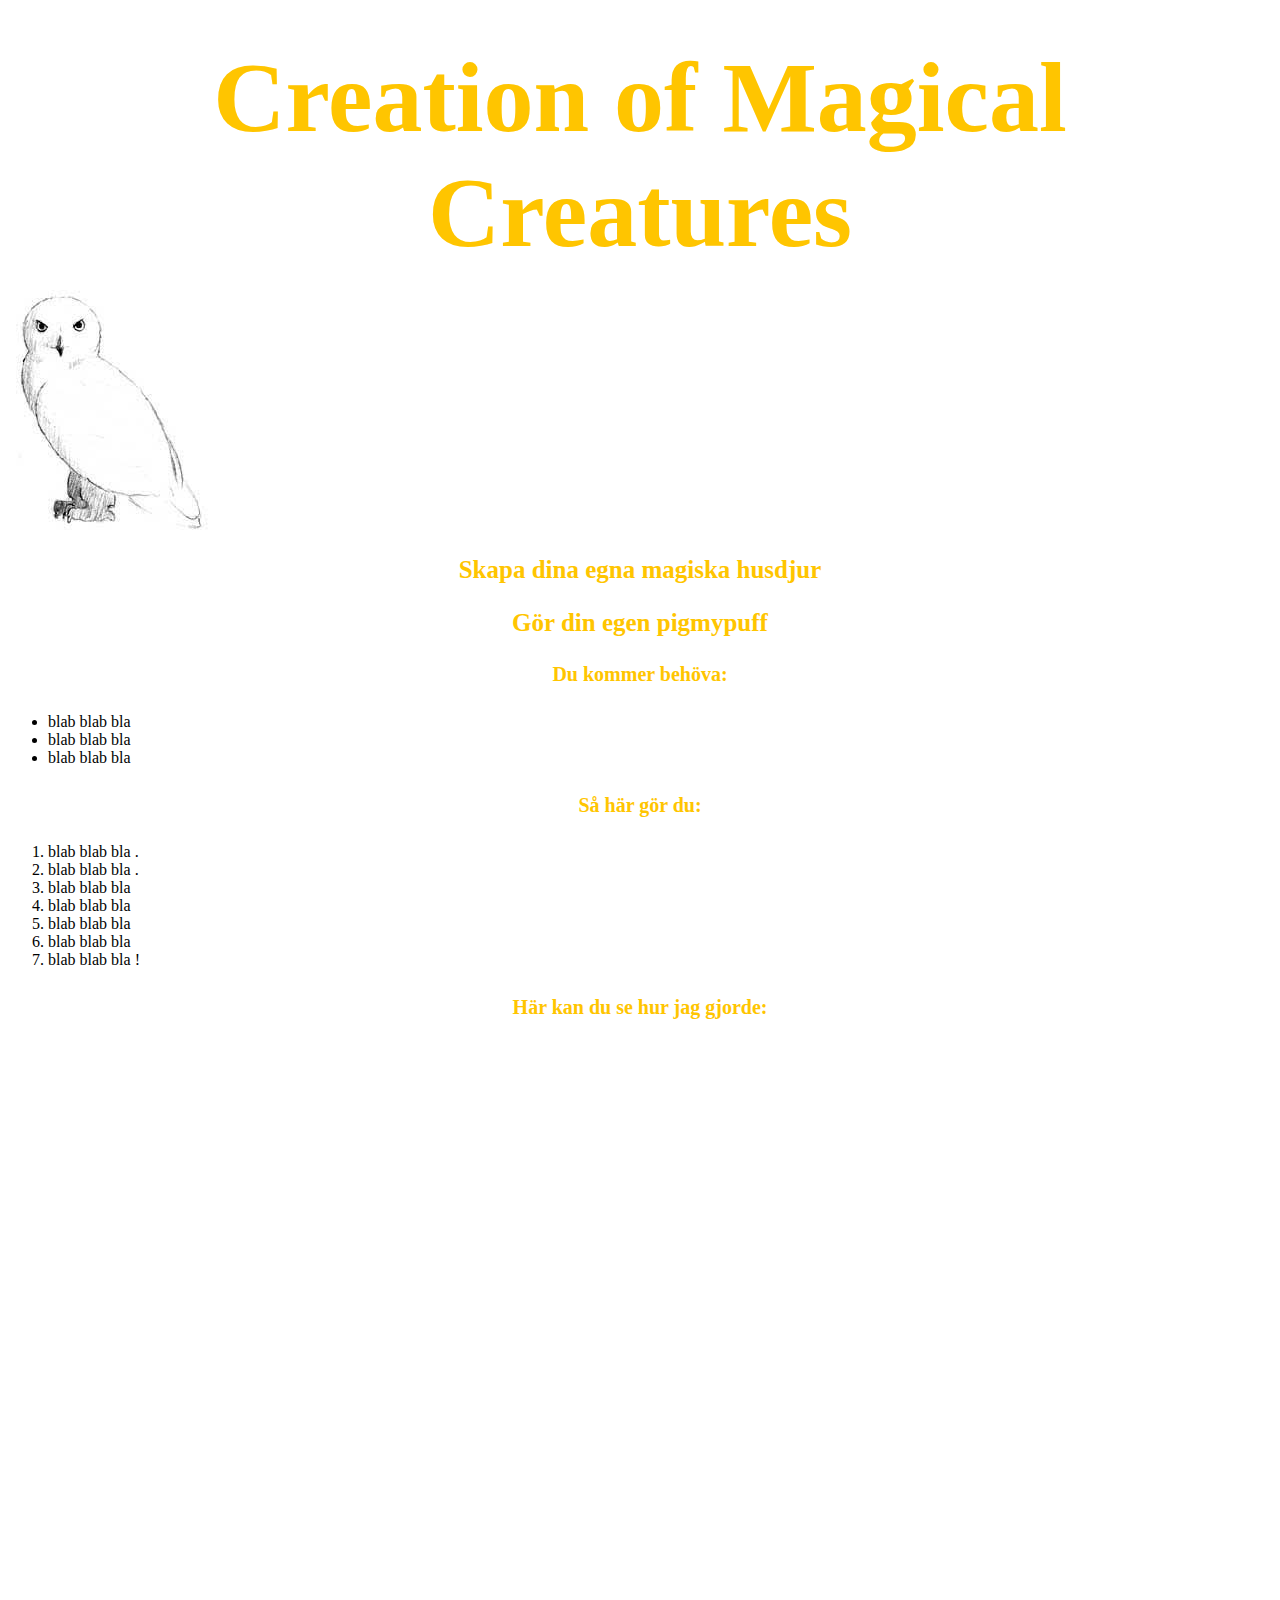
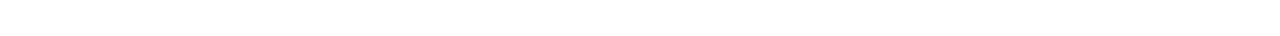
==== CreationofMagicalCreatures.html @ 1fa8e756 "Initial commit" ====
<!DOCTYPE html>
  <html lang="sv">
  <head>
    <title> Harry Potter-pyssel by Ninja </title>
    <meta name="keywords" content="harry potter, diy, pyssel,magicalcreatures">
    <meta name="description" content="this is a page devoted to DIY harry potter things">
    <link rel="stylesheet" href="./styles.css" type="text/css">
  </head>

  <body>
    <div class="cmhero">
      <h1> Creation of Magical Creatures</h1>
        <img src="./Image/hedwig.jpg">
      <h2>Skapa dina egna magiska husdjur</h2>
   </div>

   <div class="cmfirstpost">
      <h3> Gör din egen pigmypuff </h3>
       <h4> Du kommer behöva: </h4>
          <ul>
           <li>blab blab bla </li>
           <li>blab blab bla </li>
           <li>blab blab bla </li>
          </ul>

         <h4> Så här gör du: </h4>
          <ol>
           <li> blab blab bla .</li>
           <li> blab blab bla .</li>
           <li> blab blab bla </li>
           <li> blab blab bla  </li>
           <li> blab blab bla  </li>
           <li> blab blab bla </li>
           <li> blab blab bla !</li>
         </ol>

       <h4> Här kan du se hur jag gjorde: </h4>
       <embed src="https://www.youtube.com/embed/dwBVoAVZ1NY" iframe width="1369" height="579" frameborder="0" allow="autoplay; encrypted-media" allowfullscreen></iframe>
  </div>

</body>
---- styles.css ----
@font-face {
font-family: 'Harry Potter';
src: url('http://www.fontsaddict.com/fontface/harry-potter.TTF');
}
h1{
    color: #FFC500;
    font-family: Harry Potter;
    font-size: 100px;
    text-align: center;
    margin-top: 40px;
    margin-bottom: 20px;
}

h2{
  color: #FFC500;
  font-family: Harry Potter;
  font-size: 25px;
  text-align: center;
}
h3{
  color: #FFC500;
  font-family: Harry Potter;
  font-size: 25px;
  text-align: center;
}

h4{
  color: #FFC500;
  font-family: Harry Potter;
  font-size: 20px;
  text-align: center;
}
h5{
  color: #FFC500;
  font-family: Harry Potter;
  font-size: 14px;
  text-align: center;
}
p{
  color:#FFC500;
  font-family: Harry Potter;
  font-size: 20px;
  text-align: center;
}
.hero{
  background-position: center;
  background-repeat: no-repeat;
  background-size: 100%;
  height: 400px;
  display: flex;
  justify-content: center;
  align-items: center;
}

.subhero1{
  width: 100%;
  display: flex;
  justify-content: space-around;
}

.subsubhero{
  width:20%;
  display:flex;
  flex-direction: column;
  align-items: center;
}
.imgresize{
  height: 241px;
}
a{
  text-decoration: none;
}
.imgresize2{
  height: 500px;
}
.hejninja{
  width: 100%;
  display: flex;
  justify-content: center;
}

.lista{
    color: #FFC500;
    font-size: 14px;
    text-align: 
}
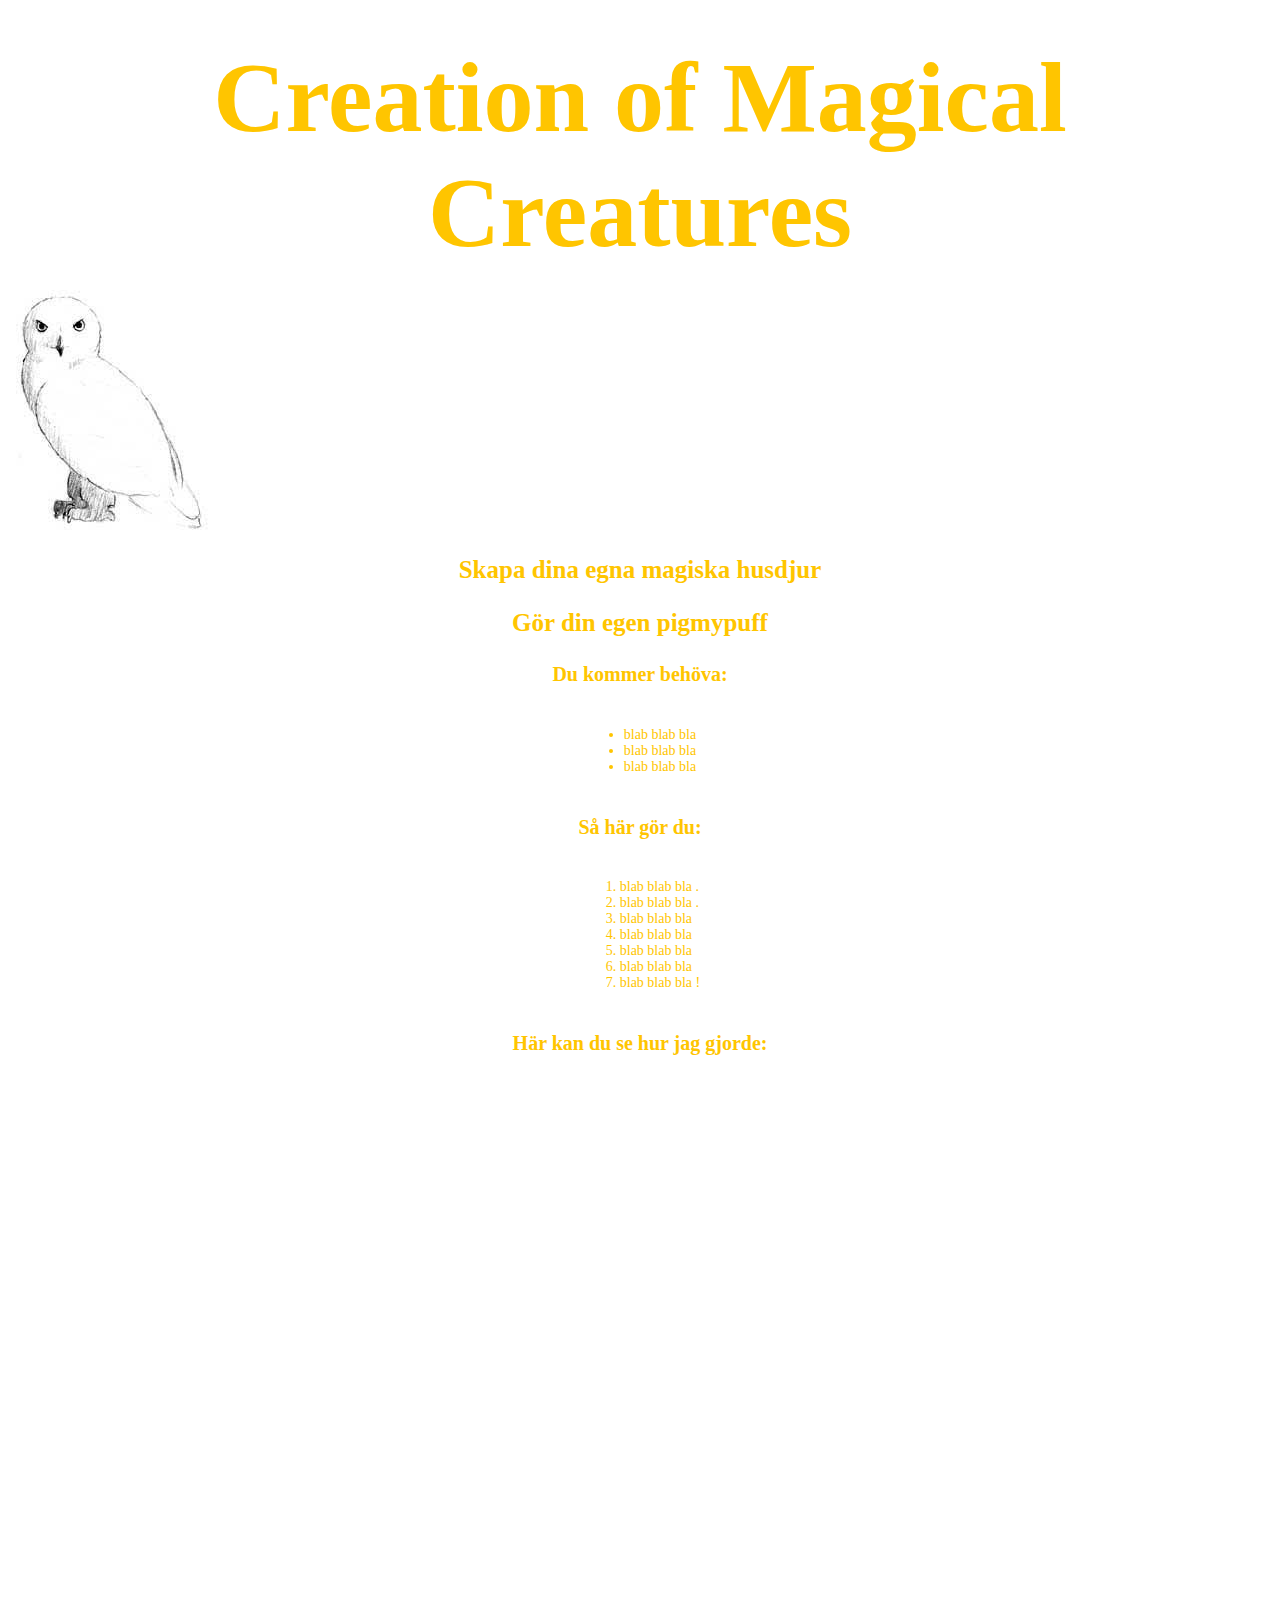
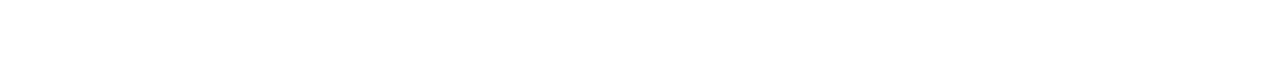
==== commit 66413702: "debbie" ====
--- a/CreationofMagicalCreatures.html
+++ b/CreationofMagicalCreatures.html
@@ -14,16 +14,19 @@
       <h2>Skapa dina egna magiska husdjur</h2>
    </div>
 
+
    <div class="cmfirstpost">
       <h3> Gör din egen pigmypuff </h3>
        <h4> Du kommer behöva: </h4>
-          <ul>
+    <div class="lista">
+         <ul>
            <li>blab blab bla </li>
            <li>blab blab bla </li>
            <li>blab blab bla </li>
           </ul>
-
+    </div>
          <h4> Så här gör du: </h4>
+    <div class="lista">
           <ol>
            <li> blab blab bla .</li>
            <li> blab blab bla .</li>
@@ -33,7 +36,7 @@
            <li> blab blab bla </li>
            <li> blab blab bla !</li>
          </ol>
-
+    </div>
        <h4> Här kan du se hur jag gjorde: </h4>
        <embed src="https://www.youtube.com/embed/dwBVoAVZ1NY" iframe width="1369" height="579" frameborder="0" allow="autoplay; encrypted-media" allowfullscreen></iframe>
   </div>
--- a/styles.css
+++ b/styles.css
@@ -82,5 +82,8 @@
 .lista{
     color: #FFC500;
     font-size: 14px;
-    text-align: 
+    text-align:left;
+    display: flex;
+    justify-content: center;
+  
 }
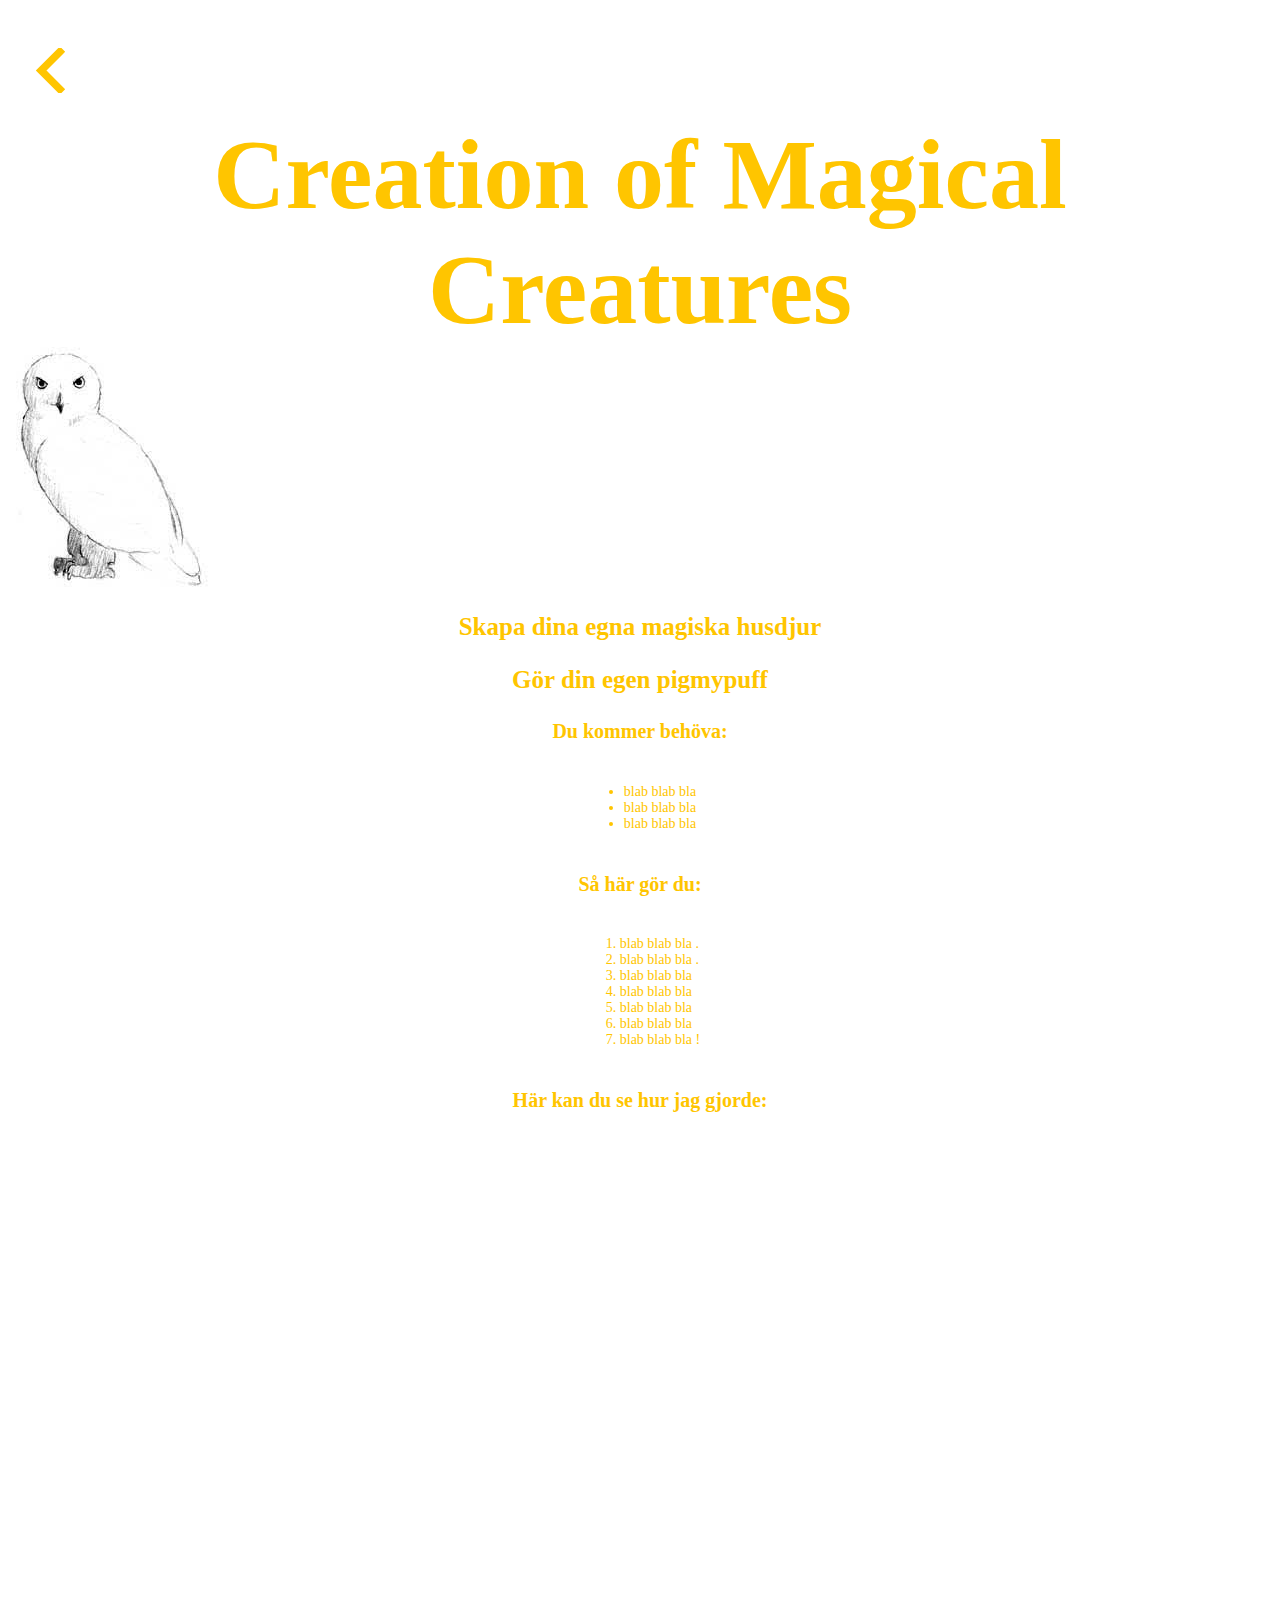
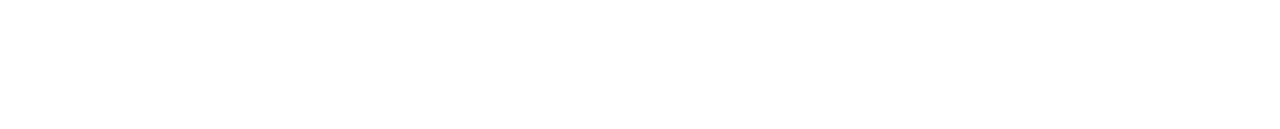
==== commit d84e1a0f: "ändring2" ====
--- a/CreationofMagicalCreatures.html
+++ b/CreationofMagicalCreatures.html
@@ -8,7 +8,14 @@
   </head>
 
   <body>
-    <div class="cmhero">
+     <a href="./index.html"> <svg xmlns="http://www.w3.org/2000/svg"
+       xmlns:xlink="http://www.w3.org/1999/xlink"
+       x="0px" y="0px" width="45px" height="45px"
+       viewBox="0 0 24 24"><polyline fill="none" stroke="#FFC500"
+       stroke-width="4" stroke-linecap="square" stroke-miterlimit="10"
+       points="17,2 7,12 17,22 " transform="translate(0, 0)" stroke-linejoin="miter"></polyline></svg>
+      </a>
+    <div class="hero2">
       <h1> Creation of Magical Creatures</h1>
         <img src="./Image/hedwig.jpg">
       <h2>Skapa dina egna magiska husdjur</h2>
@@ -39,6 +46,6 @@
     </div>
        <h4> Här kan du se hur jag gjorde: </h4>
        <embed src="https://www.youtube.com/embed/dwBVoAVZ1NY" iframe width="1369" height="579" frameborder="0" allow="autoplay; encrypted-media" allowfullscreen></iframe>
-  </div>
+
 
 </body>
--- a/styles.css
+++ b/styles.css
@@ -7,8 +7,10 @@
     font-family: Harry Potter;
     font-size: 100px;
     text-align: center;
-    margin-top: 40px;
+    margin-top:30px;
     margin-bottom: 20px;
+    margin: auto;
+    width: 80%;
 }
 
 h2{
@@ -71,7 +73,7 @@
   text-decoration: none;
 }
 .imgresize2{
-  height: 500px;
+  height: 450px;
 }
 .hejninja{
   width: 100%;
@@ -85,5 +87,21 @@
     text-align:left;
     display: flex;
     justify-content: center;
-  
 }
+svg{
+  padding-top: 40px;
+  padding-left: 20px;
+}
+.sluttex{
+  margin-bottom: 50px;
+}
+.arrow{
+  margin-top: 0px;
+  padding-left: 20px;
+}
+.hero2{
+    margin-top: 20px;
+
+}
+.imgresize3{
+  height: 200px;
